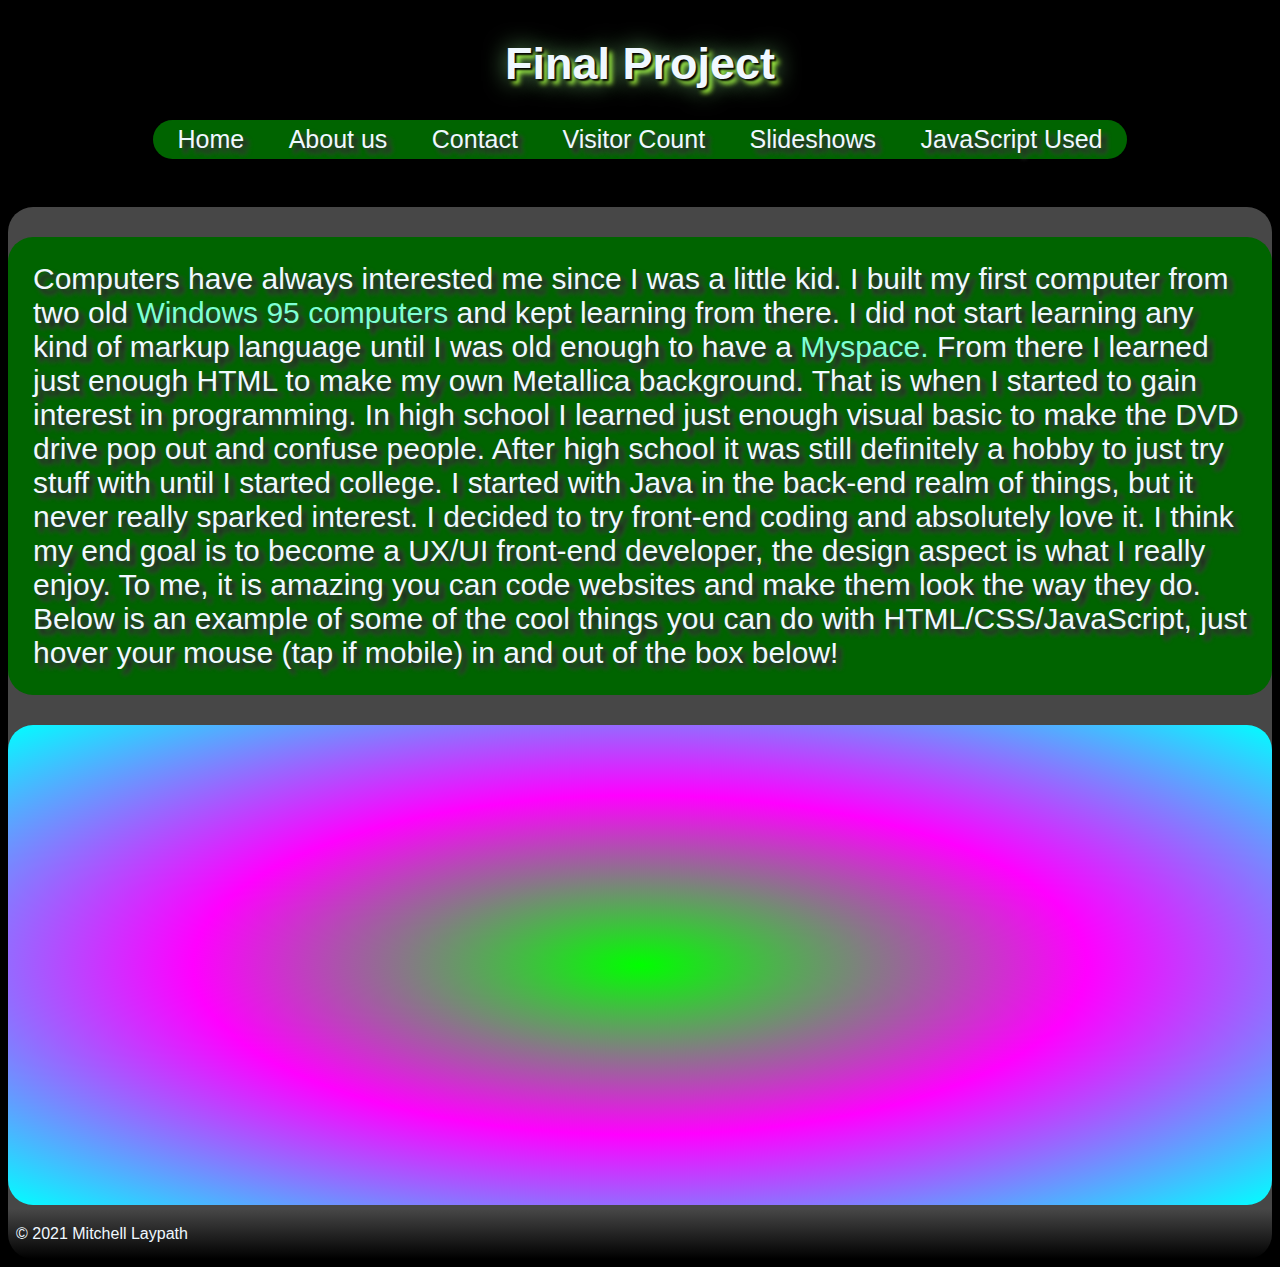
==== about.html @ be41344d "Original" ====
<!DOCTYPE html>
<html lang="en">

<head>
    <meta charset="UTF-8">
    <meta http-equiv="X-UA-Compatible" content="IE=edge">
    <meta name="viewport" content="width=device-width, initial-scale=1.0">
    <title>About us</title>
    <link href="css/styles.css" rel="stylesheet" />
    <script src="https://ajax.googleapis.com/ajax/libs/jquery/3.5.1/jquery.min.js"></script>
</head>

<body class="home2">
    <h1>Final Project</h1>
    <nav class="nav">
        <a href="index.html">Home</a>
        <a href="about.html">About us</a>
        <a href="contact.html">Contact</a>
        <a href="pagecounter.html">Visitor Count</a>
        <a href="slideshows.html">Slideshows</a>
        <a href="myprojects.html">JavaScript Used</a>
    </nav>
    <div class="backgroundC" id="bC">
        <p class="intro">
            Computers have always interested me since I was a little kid. I built my first computer from two old <a
                href="https://microsoft.fandom.com/wiki/Windows_95" target="_blank" class="linkColor">Windows 95
                computers</a> and kept learning from there. I did not start learning any kind of markup language until I
            was old enough to have a <a href="https://myspace.com/" target="_blank" class="linkColor">Myspace.</a> From
            there I learned just enough HTML to make my own Metallica background.
            That is when I started to gain interest in programming. In high school I learned just enough visual basic to
            make the DVD drive pop out and confuse people. After high school it was still definitely a hobby to just try
            stuff with until I started college.
            I started with Java in the back-end realm of things, but it never really sparked interest. I decided to try
            front-end coding and absolutely love it.
            I think my end goal is to become a UX/UI front-end developer, the design aspect is what I really enjoy. To
            me, it is amazing you can code websites and make them look the way they do. Below is an example of some of
            the cool things you can do with HTML/CSS/JavaScript, just hover your mouse (tap if mobile) in and out of the box below!
        </p>
        <div class="colorChange"></div>
    </div>
    <footer class="foot">
        <p>&copy; 2021 Mitchell Laypath</p>
    </footer>

    <script src="js/main.js"></script>
</body>

</html>
---- css/styles.css ----
* {
    box-sizing: border-box;
}

.home, .home2 {
    background-color: #000;
    color: aliceblue;
    display: grid;
    text-shadow: 2px 2px 2px black, 2px 2px 25px lightgreen, 5px 5px 5px greenyellow;
    font-family: "Franklin Gothic Medium", "Arial Narrow", Arial, sans-serif;
}

.home>h1, .home2>h1 {
    display: block;
    text-align: center;
    font-size: 45px;
}

.nav {
    background-color: darkgreen;
    width: fit-content;
    padding: 5px;
    margin: auto;
    border-radius: 25px;
    margin-bottom: 3em;
}

.nav a {
    display: inline-block;
    text-decoration: none;
    color: aliceblue;
    padding-left: 20px;
    padding-right: 20px;
    font-size: 25px;
    text-shadow: 5px 5px 5px black, 5px 5px 5px gray;
}

.nav a:hover {
    background-color: black;
    border-radius: 25px;
    transition: 0.5s ease;
}

.intro {
    display: block;
    background-color: darkgreen;
    font-size: 30px;
    padding: 25px;
    float: left;
    border-radius: 25px;
    text-shadow: 5px 5px 5px black, 5px 5px 5px gray;
}

.img {
    width: 100%;
    height: auto;
    height: 250px;
    width: 320px;
}

.backgroundC>figure {
    border: 10px solid darkgreen;
    border-radius: 25px;
    padding: 10px;
    display: inline-block;
    position: relative;
    bottom: 5em;
    text-shadow: none;
    box-shadow: inset 5px 20px 5px silver, inset -20px -35px 5px black;
}

.backgroundC {
    background-color: #474747;
    border-top-left-radius: 25px;
    border-top-right-radius: 25px;
    width: 100%;
    height: auto;
    overflow: hidden;
}

.foot {
    background-image: linear-gradient(#474747, black);
    border-bottom-right-radius: 25px;
    border-bottom-left-radius: 25px;
    text-shadow: none;
    text-indent: 8px;
}

.foot2 {
    background-image: repeating-linear-gradient(#474747, #000, #c0c0c0);
    text-shadow: none;
    text-indent: 8px;
    border-bottom-right-radius: 25px;
    border-bottom-left-radius: 25px;
}

.foot3 {
    background-image: repeating-linear-gradient(#000, #474747, #c0c0c0);
    text-shadow: 10px 10px 5px black;
    text-indent: 8px;
    border-bottom-right-radius: 25px;
    border-bottom-left-radius: 25px;
}

.button1 {
    border: none;
    background: darkgreen;
    color: aliceblue;
    font-weight: bold;
    font-size: 30px;
    padding: 25px;
    border-radius: 25px;
    display: block;
    margin-top: 10em;
    margin-bottom: 5em;
    transition: all 0.3s ease 0s;
    text-shadow: 5px 5px 5px black, 5px 5px 5px gray;
    text-align: center;
    width: fit-content;
}

.button1:hover {
    color: aliceblue;
    border: none;
    font-weight: bold;
    letter-spacing: 19px;
    transition: all 0.3s ease 0s;
    text-shadow: 5px 5px 5px black, 5px 5px 5px gray;
    width: fit-content;
    height: auto;
}

.linkColor {
    text-decoration: none;
    color: aquamarine;
}

.colorChange {
    display: inline-block;
    width: 100%;
    height: 480px;
    background: radial-gradient(#00ff00, #ff00ff, #00ffff);
    border-radius: 25px;
    border: none;
}

form {
    display: inline-flexbox;
    text-shadow: none;
}

#comments, #fname, #email {
    display: inline-flex;
    margin: 25px 25px 25px;
}

#comments {
    text-decoration: underline;
    font-size: 20px;
}

form input[type="submit"] {
    background-color: darkgreen;
    color: white;
    margin: 25px 25px 25px;
}

form input[type="submit"]:disabled {
    background-color: darkgreen;
    color: white;
    opacity: 50%;
    margin: 25px 25px 25px;
}

#visitors {
    text-shadow: none;
    text-align: center;
}

.text-center {
    text-shadow: none;
    font-size: 35px;
    position: relative;
    left: 32.2em;
}

#slideshow, #slideshow2 {
    margin: 100px auto;
    position: relative;
    height: 360px;
    width: 480px;
    padding: 10px;
    box-shadow: 15px 15px 30px rgb(255, 255, 255);
}

#slideshow>div, #slideshow2>div {
    position: absolute;
    top: 10px;
    left: 10px;
    right: 10px;
    bottom: 10px;
}

@media only screen and (max-width: 480px) {
    .mCenter {
        display: inline-block;
        margin: 0px 0px 20px 0px;
    }
    #comments {
        display: inline-block;
        margin: 0px 0px 0px 0px;
    }
    #slideshow, #slideshow2 {
        background: none;
        box-shadow: none;
        width: auto;
    }
    div>img {
        width: 375px;
        height: 375px;
        margin-left: -190px;
        margin-top: -100px;
    }
}
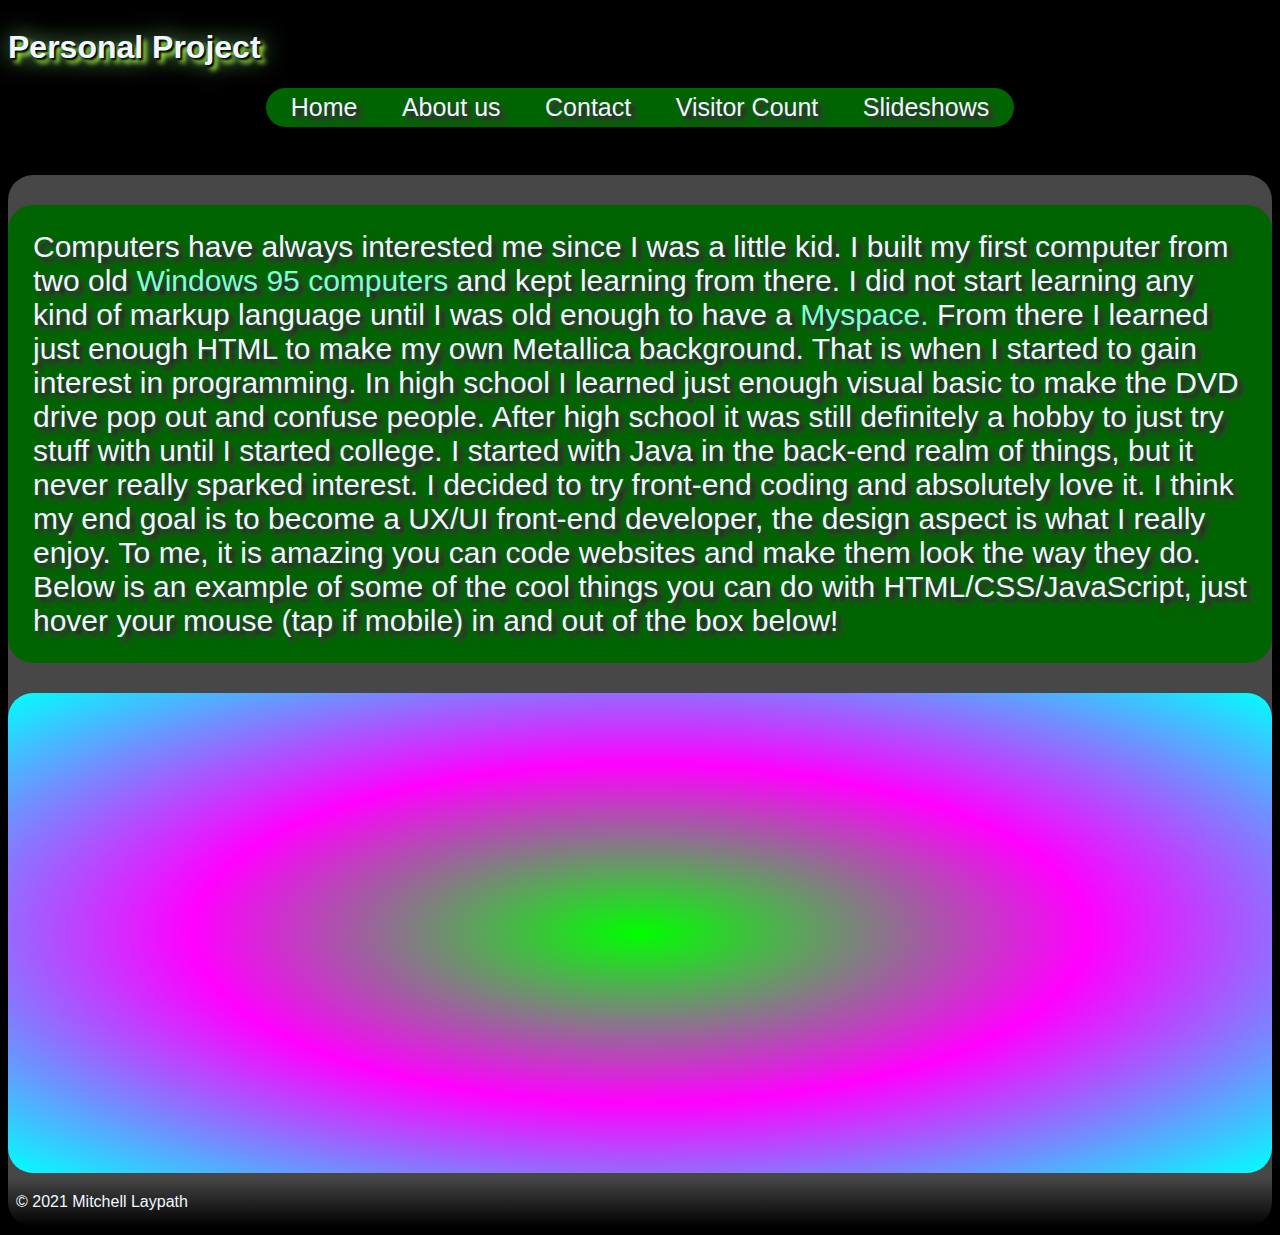
==== commit dd958829: "minor changes" ====
--- a/about.html
+++ b/about.html
@@ -8,41 +8,52 @@
     <title>About us</title>
     <link href="css/styles.css" rel="stylesheet" />
     <script src="https://ajax.googleapis.com/ajax/libs/jquery/3.5.1/jquery.min.js"></script>
+    <script src="js/main.js" async></script>
 </head>
 
 <body class="home2">
-    <h1>Final Project</h1>
-    <nav class="nav">
-        <a href="index.html">Home</a>
-        <a href="about.html">About us</a>
-        <a href="contact.html">Contact</a>
-        <a href="pagecounter.html">Visitor Count</a>
-        <a href="slideshows.html">Slideshows</a>
-        <a href="myprojects.html">JavaScript Used</a>
-    </nav>
-    <div class="backgroundC" id="bC">
-        <p class="intro">
-            Computers have always interested me since I was a little kid. I built my first computer from two old <a
-                href="https://microsoft.fandom.com/wiki/Windows_95" target="_blank" class="linkColor">Windows 95
-                computers</a> and kept learning from there. I did not start learning any kind of markup language until I
-            was old enough to have a <a href="https://myspace.com/" target="_blank" class="linkColor">Myspace.</a> From
-            there I learned just enough HTML to make my own Metallica background.
-            That is when I started to gain interest in programming. In high school I learned just enough visual basic to
-            make the DVD drive pop out and confuse people. After high school it was still definitely a hobby to just try
-            stuff with until I started college.
-            I started with Java in the back-end realm of things, but it never really sparked interest. I decided to try
-            front-end coding and absolutely love it.
-            I think my end goal is to become a UX/UI front-end developer, the design aspect is what I really enjoy. To
-            me, it is amazing you can code websites and make them look the way they do. Below is an example of some of
-            the cool things you can do with HTML/CSS/JavaScript, just hover your mouse (tap if mobile) in and out of the box below!
-        </p>
-        <div class="colorChange"></div>
-    </div>
+    <header>
+        <h1>Personal Project</h1>
+        <nav class="nav">
+            <a href="index.html">Home</a>
+            <a href="about.html">About us</a>
+            <a href="contact.html">Contact</a>
+            <a href="pagecounter.html">Visitor Count</a>
+            <a href="slideshows.html">Slideshows</a>
+        </nav>
+    </header>
+    <main>
+        <section class="backgroundC" id="bC">
+            <p class="intro">
+                Computers have always interested me since I was a little kid. I built my first computer from two old <a
+                    href="https://microsoft.fandom.com/wiki/Windows_95" target="_blank" class="linkColor">Windows 95
+                    computers</a> and kept learning from there. I did not start learning any kind of markup language
+                until I
+                was old enough to have a <a href="https://myspace.com/" target="_blank" class="linkColor">Myspace.</a>
+                From
+                there I learned just enough HTML to make my own Metallica background.
+                That is when I started to gain interest in programming. In high school I learned just enough visual
+                basic to
+                make the DVD drive pop out and confuse people. After high school it was still definitely a hobby to just
+                try
+                stuff with until I started college.
+                I started with Java in the back-end realm of things, but it never really sparked interest. I decided to
+                try
+                front-end coding and absolutely love it.
+                I think my end goal is to become a UX/UI front-end developer, the design aspect is what I really enjoy.
+                To
+                me, it is amazing you can code websites and make them look the way they do. Below is an example of some
+                of
+                the cool things you can do with HTML/CSS/JavaScript, just hover your mouse (tap if mobile) in and out of
+                the
+                box below!
+            </p>
+            <div class="colorChange"></div>
+        </section>
+    </main>
     <footer class="foot">
         <p>&copy; 2021 Mitchell Laypath</p>
     </footer>
-
-    <script src="js/main.js"></script>
 </body>
 
 </html>